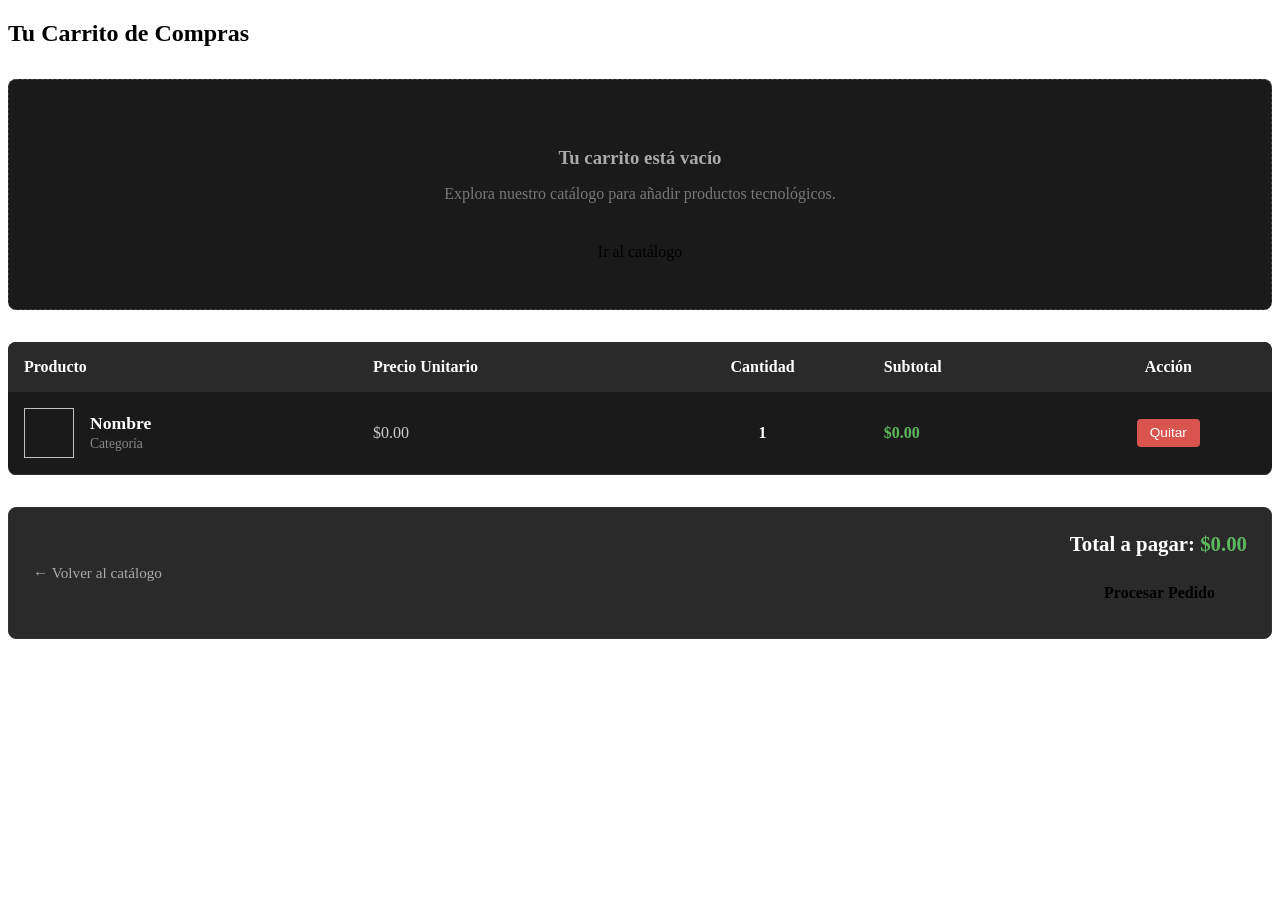
==== tienda/src/main/resources/templates/carrito.html @ 31afd357 "a ver si me sale el commit" ====
<!DOCTYPE html>
<html xmlns:th="http://www.thymeleaf.org" lang="es"
      th:replace="~{layout :: html(titulo='Tu Carrito - Tienda Web Express')}">
<body>
<div th:fragment="contenido">
    <section class="section">
        <h1>Tu Carrito de Compras</h1>

        <div th:if="${items == null || items.isEmpty()}" style="text-align: center; padding: 3rem; background: #1a1a1a; border-radius: 8px; border: 1px dashed #444; margin-top: 2rem;">
            <h3 style="color: #aaa; margin-bottom: 1rem;">Tu carrito está vacío</h3>
            <p style="color: #777;">Explora nuestro catálogo para añadir productos tecnológicos.</p>
            <a th:href="@{/catalogo}" class="btn btn-primary" style="margin-top: 1.5rem; display: inline-block; text-decoration: none;">Ir al catálogo</a>
        </div>

        <div th:unless="${items == null || items.isEmpty()}" style="margin-top: 2rem;">
            <table style="width: 100%; border-collapse: collapse; background: #1a1a1a; border-radius: 8px; overflow: hidden; color: #fff; margin-bottom: 2rem;">
                <thead>
                <tr style="background: #2a2a2a; text-align: left;">
                    <th style="padding: 1rem;">Producto</th>
                    <th style="padding: 1rem;">Precio Unitario</th>
                    <th style="padding: 1rem; text-align: center;">Cantidad</th>
                    <th style="padding: 1rem;">Subtotal</th>
                    <th style="padding: 1rem; text-align: center;">Acción</th>
                </tr>
                </thead>
                <tbody>
                <tr th:each="item : ${items}" style="border-bottom: 1px solid #333;">
                    <td style="padding: 1rem; display: flex; align-items: center; gap: 1rem;">
                        <img th:src="@{'/img/' + ${item.imagen}}" th:alt="${item.nombre}" style="width: 50px; height: 50px; object-fit: cover; border-radius: 4px Shil;"/>
                        <div>
                            <strong th:text="${item.nombre}" style="color: #fff; font-size: 1.1rem;">Nombre</strong><br/>
                            <span style="font-size: 0.85rem; color: #888;" th:text="${item.categoria}">Categoría</span>
                        </div>
                    </td>
                    <td style="padding: 1rem; color: #ccc;" th:text="'$ ' + ${item.precio}">$0.00</td>
                    <td style="padding: 1rem; text-align: center; font-weight: bold;" th:text="${item.cantidad}">1</td>
                    <td style="padding: 1rem; font-weight: bold; color: #5cb85c;" th:text="'$ ' + ${#numbers.formatDecimal(item.subtotal, 1, 2)}">$0.00</td>
                    <td style="padding: 1rem; text-align: center;">
                        <form th:action="@{'/carrito/quitar/' + ${item.id}}" method="post" style="margin: 0; display: inline;">
                            <button type="submit" class="btn" style="background: #d9534f; color: white; padding: 0.4rem 0.8rem; font-size: 0.85rem; border: none; border-radius: 4px; cursor: pointer;">
                                Quitar
                            </button>
                        </form>
                    </td>
                </tr>
                </tbody>
            </table>

            <div style="display: flex; justify-content: space-between; align-items: center; background: #2a2a2a; padding: 1.5rem; border-radius: 8px; border: 1px solid #333;">
                <div>
                    <a th:href="@{/catalogo}" style="color: #aaa; text-decoration: none; font-size: 0.95rem;">&larr; Volver al catálogo</a>
                </div>
                <div style="text-align: right;">
                    <h3 style="margin: 0 0 1rem 0; font-size: 1.3rem; color: #fff;">Total a pagar: <span style="color: #5cb85c; font-weight: bold;" th:text="'$ ' + ${#numbers.formatDecimal(totalPagar, 1, 2)}">$0.00</span></h3>
                    <a th:href="@{/pedido}" class="btn btn-primary" style="padding: 0.75rem 2rem; font-weight: bold; text-decoration: none; display: inline-block; border-radius: 4px;">Procesar Pedido</a>
                </div>
            </div>
        </div>
    </section>
</div>
</body>
</html>
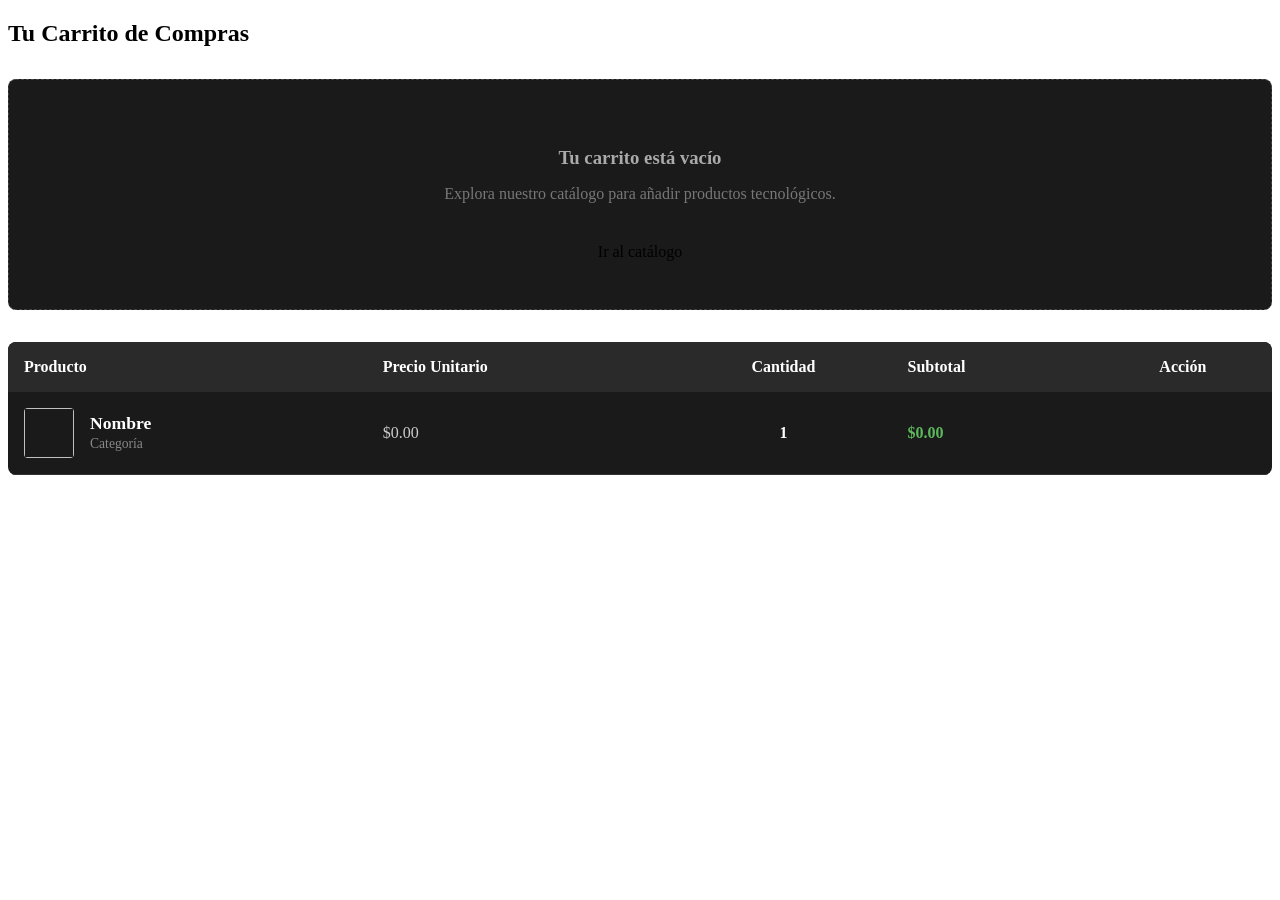
==== commit a36220ce: "no te manda al carrito cada que agregar un producto 2" ====
--- a/tienda/src/main/resources/templates/carrito.html
+++ b/tienda/src/main/resources/templates/carrito.html
@@ -26,7 +26,7 @@
                 <tbody>
                 <tr th:each="item : ${items}" style="border-bottom: 1px solid #333;">
                     <td style="padding: 1rem; display: flex; align-items: center; gap: 1rem;">
-                        <img th:src="@{'/img/' + ${item.imagen}}" th:alt="${item.nombre}" style="width: 50px; height: 50px; object-fit: cover; border-radius: 4px Shil;"/>
+                        <img th:src="@{'/img/' + ${item.imagen}}" th:alt="${item.nombre}" style="width: 50px; height: 50px; object-fit: cover; border-radius: 4px;"/>
                         <div>
                             <strong th:text="${item.nombre}" style="color: #fff; font-size: 1.1rem;">Nombre</strong><br/>
                             <span style="font-size: 0.85rem; color: #888;" th:text="${item.categoria}">Categoría</span>
@@ -37,26 +37,4 @@
                     <td style="padding: 1rem; font-weight: bold; color: #5cb85c;" th:text="'$ ' + ${#numbers.formatDecimal(item.subtotal, 1, 2)}">$0.00</td>
                     <td style="padding: 1rem; text-align: center;">
                         <form th:action="@{'/carrito/quitar/' + ${item.id}}" method="post" style="margin: 0; display: inline;">
-                            <button type="submit" class="btn" style="background: #d9534f; color: white; padding: 0.4rem 0.8rem; font-size: 0.85rem; border: none; border-radius: 4px; cursor: pointer;">
-                                Quitar
-                            </button>
-                        </form>
-                    </td>
-                </tr>
-                </tbody>
-            </table>
-
-            <div style="display: flex; justify-content: space-between; align-items: center; background: #2a2a2a; padding: 1.5rem; border-radius: 8px; border: 1px solid #333;">
-                <div>
-                    <a th:href="@{/catalogo}" style="color: #aaa; text-decoration: none; font-size: 0.95rem;">&larr; Volver al catálogo</a>
-                </div>
-                <div style="text-align: right;">
-                    <h3 style="margin: 0 0 1rem 0; font-size: 1.3rem; color: #fff;">Total a pagar: <span style="color: #5cb85c; font-weight: bold;" th:text="'$ ' + ${#numbers.formatDecimal(totalPagar, 1, 2)}">$0.00</span></h3>
-                    <a th:href="@{/pedido}" class="btn btn-primary" style="padding: 0.75rem 2rem; font-weight: bold; text-decoration: none; display: inline-block; border-radius: 4px;">Procesar Pedido</a>
-                </div>
-            </div>
-        </div>
-    </section>
-</div>
-</body>
-</html>+                            <button type="submit" class="btn" style="background: #d9534f;
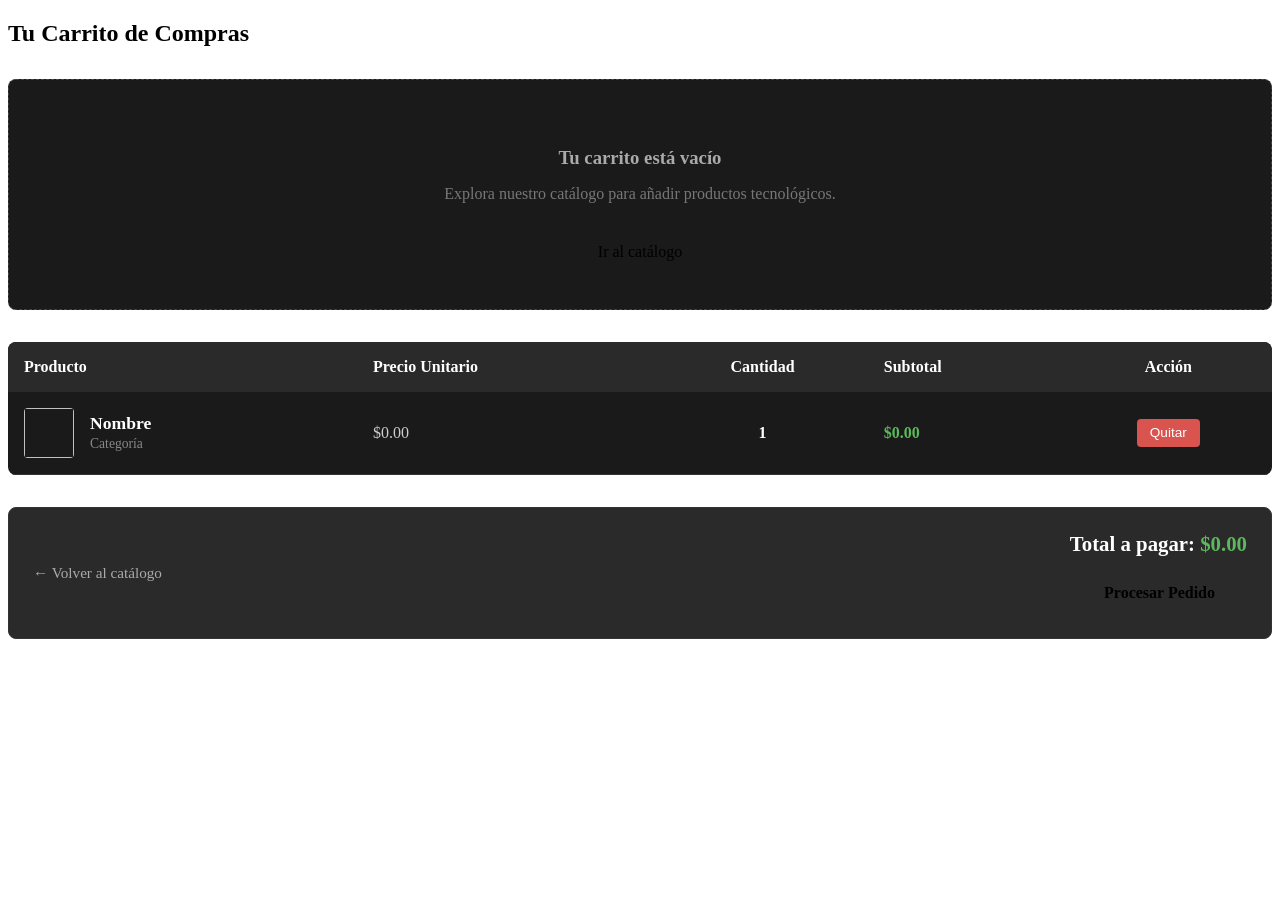
==== commit 02543285: "no te manda al carrito cada que agregar un producto" ====
--- a/tienda/src/main/resources/templates/carrito.html
+++ b/tienda/src/main/resources/templates/carrito.html
@@ -37,4 +37,73 @@
                     <td style="padding: 1rem; font-weight: bold; color: #5cb85c;" th:text="'$ ' + ${#numbers.formatDecimal(item.subtotal, 1, 2)}">$0.00</td>
                     <td style="padding: 1rem; text-align: center;">
                         <form th:action="@{'/carrito/quitar/' + ${item.id}}" method="post" style="margin: 0; display: inline;">
-                            <button type="submit" class="btn" style="background: #d9534f;+                            <button type="submit" class="btn" style="background: #d9534f; color: white; padding: 0.4rem 0.8rem; font-size: 0.85rem; border: none; border-radius: 4px; cursor: pointer;">
+                                Quitar
+                            </button>
+                        </form>
+                    </td>
+                </tr>
+                </tbody>
+            </table>
+
+            <div style="display: flex; justify-content: space-between; align-items: center; background: #2a2a2a; padding: 1.5rem; border-radius: 8px; border: 1px solid #333;">
+                <div>
+                    <a th:href="@{/catalogo}" style="color: #aaa; text-decoration: none; font-size: 0.95rem;">&larr; Volver al catálogo</a>
+                </div>
+                <div style="text-align: right;">
+                    <h3 style="margin: 0 0 1rem 0; font-size: 1.3rem; color: #fff;">Total a pagar: <span id="total-general" style="color: #5cb85c; font-weight: bold;" th:text="'$ ' + ${#numbers.formatDecimal(totalPagar, 1, 2)}">$0.00</span></h3>
+                    <a th:href="@{/pedido}" class="btn btn-primary" style="padding: 0.75rem 2rem; font-weight: bold; text-decoration: none; display: inline-block; border-radius: 4px;">Procesar Pedido</a>
+                </div>
+            </div>
+        </div>
+    </section>
+
+    <script th:inline="javascript">
+        document.addEventListener("DOMContentLoaded", () => {
+            const tabla = document.querySelector("table");
+
+            if (tabla) {
+                tabla.addEventListener("submit", function(e) {
+                    // Verificamos que el formulario lanzado corresponda al endpoint de quitar
+                    if (e.target && e.target.action.includes("/carrito/quitar/")) {
+                        e.preventDefault(); // Detiene el comportamiento de redirección tradicional
+
+                        const form = e.target;
+                        const fila = form.closest("tr");
+
+                        fetch(form.action, {
+                            method: "POST"
+                        })
+                            .then(response => response.json())
+                            .then(data => {
+                                if (data.status === "success") {
+                                    // 1. Elimina visualmente la fila del artículo removido
+                                    fila.remove();
+
+                                    // 2. Modifica dinámicamente el contador global del navbar
+                                    const contadorGlobal = document.getElementById("contador-carrito");
+                                    if (contadorGlobal) {
+                                        contadorGlobal.textContent = data.totalItems;
+                                    }
+
+                                    // 3. Modifica dinámicamente el monto del total general de compra
+                                    const totalGeneral = document.getElementById("total-general");
+                                    if (totalGeneral) {
+                                        totalGeneral.textContent = "$ " + data.nuevoTotalPagar.toFixed(2);
+                                    }
+
+                                    // 4. Si el contador llegó a 0, recarga para renderizar el contenedor de 'carrito vacío'
+                                    if (data.totalItems === 0) {
+                                        location.reload();
+                                    }
+                                }
+                            })
+                            .catch(error => console.error("Error al remover el producto de manera asíncrona:", error));
+                    }
+                });
+            }
+        });
+    </script>
+</div>
+</body>
+</html>
